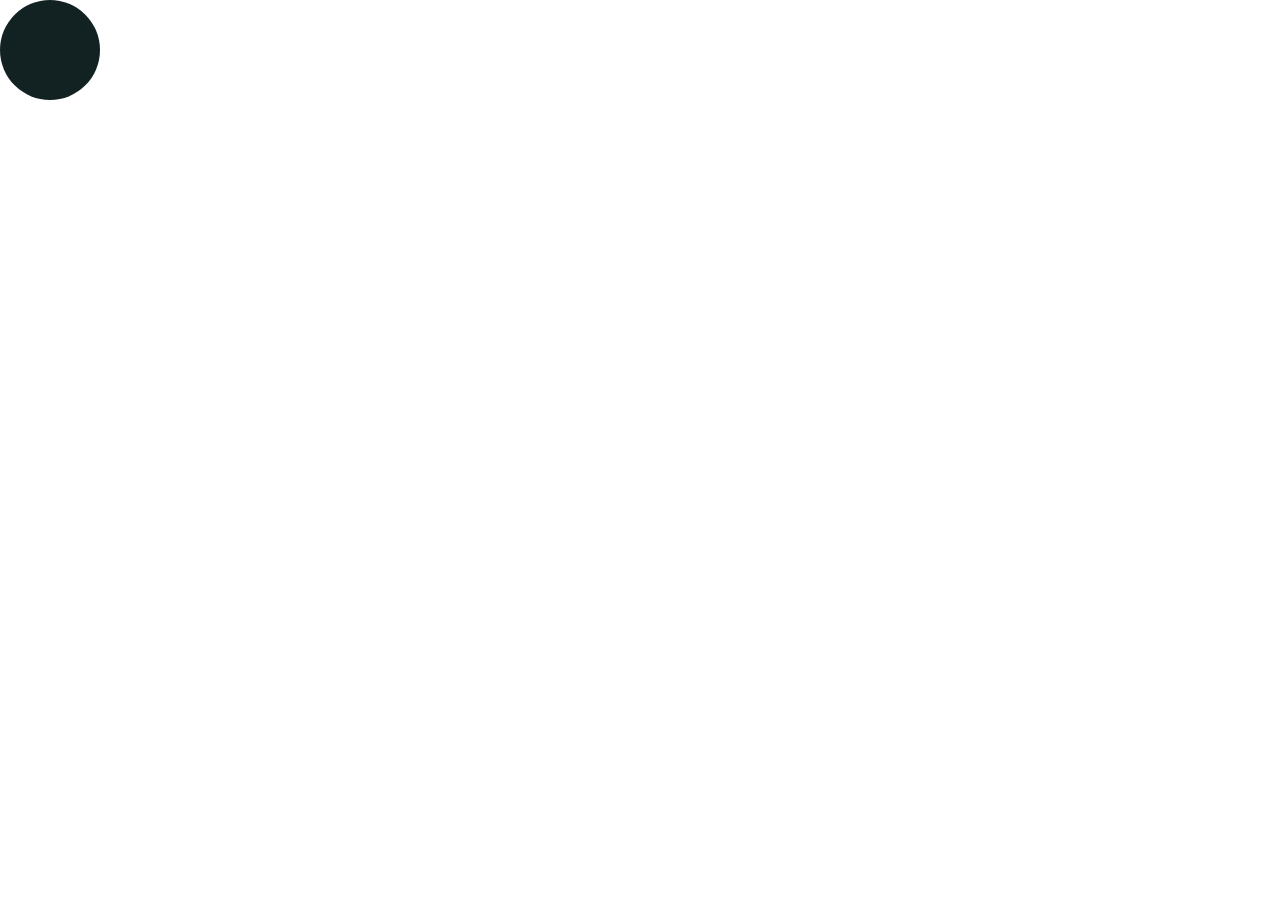
==== cssBattle.html @ 3449120f "First Commit" ====
<!DOCTYPE html>
<html lang="en">
<head>
    <meta charset="UTF-8">
    <meta name="viewport" content="width=device-width, initial-scale=1.0">
    <title>CSS 碰撞效果--ChokCoco</title>
    <style>
        div {
            position: absolute;
            top: 0;
            left: 0;
            width: 100px;
            height: 100px;
            border-radius: 50%;
            background: #122222;
            animation: horizontal 3s infinite linear alternate;
        }

        @keyframes horizontal {
            form {
                left: 0;
            }

            to {
                left: calc(100vw - 100px);
            }
        }
    </style>
</head>
<body>
    <div></div>
</body>
</html>
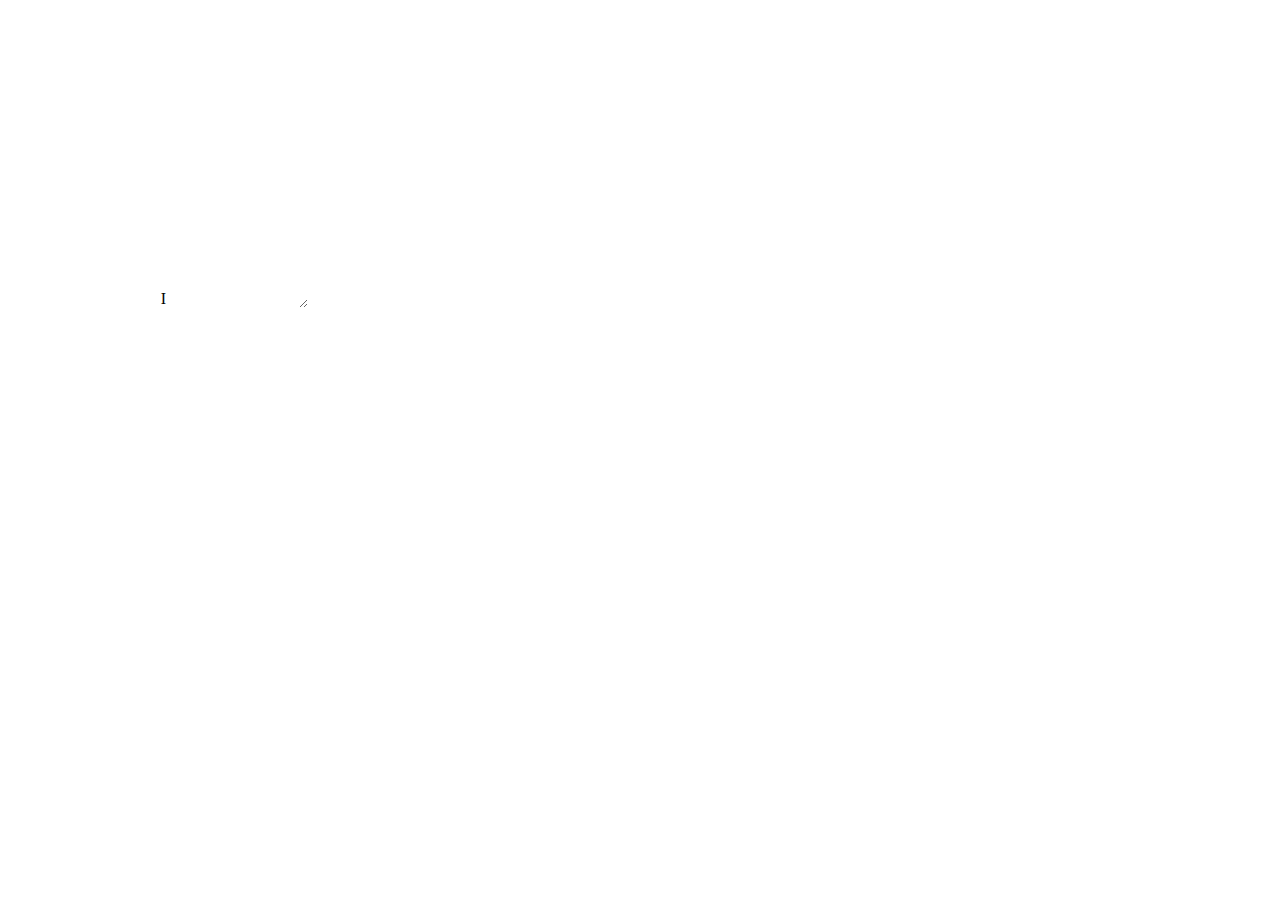
==== commit 7d2c68ef: "C#12 新语法学习" ====
--- a/cssBattle.html
+++ b/cssBattle.html
@@ -5,7 +5,7 @@
     <meta name="viewport" content="width=device-width, initial-scale=1.0">
     <title>CSS 碰撞效果--ChokCoco</title>
     <style>
-        div {
+        /* div {
             position: absolute;
             top: 0;
             left: 0;
@@ -24,10 +24,34 @@
             to {
                 left: calc(100vw - 100px);
             }
+        } */
+
+        .g-container {
+            position: relative;
+            width: 300px;
+            height: 300px;
+            resize: both;
+            overflow: hidden;
+
+            .g-content {
+                height: 100%;
+            }
+
+            .g-content::before {
+                content: "I";
+                position: absolute;
+                bottom: 0px;
+                left: 50%;
+                transform: translate(50%, 0);
+            }
         }
     </style>
 </head>
 <body>
-    <div></div>
+    <div class="g-container">
+        <div class="g-content">
+
+        </div>
+    </div>
 </body>
 </html>